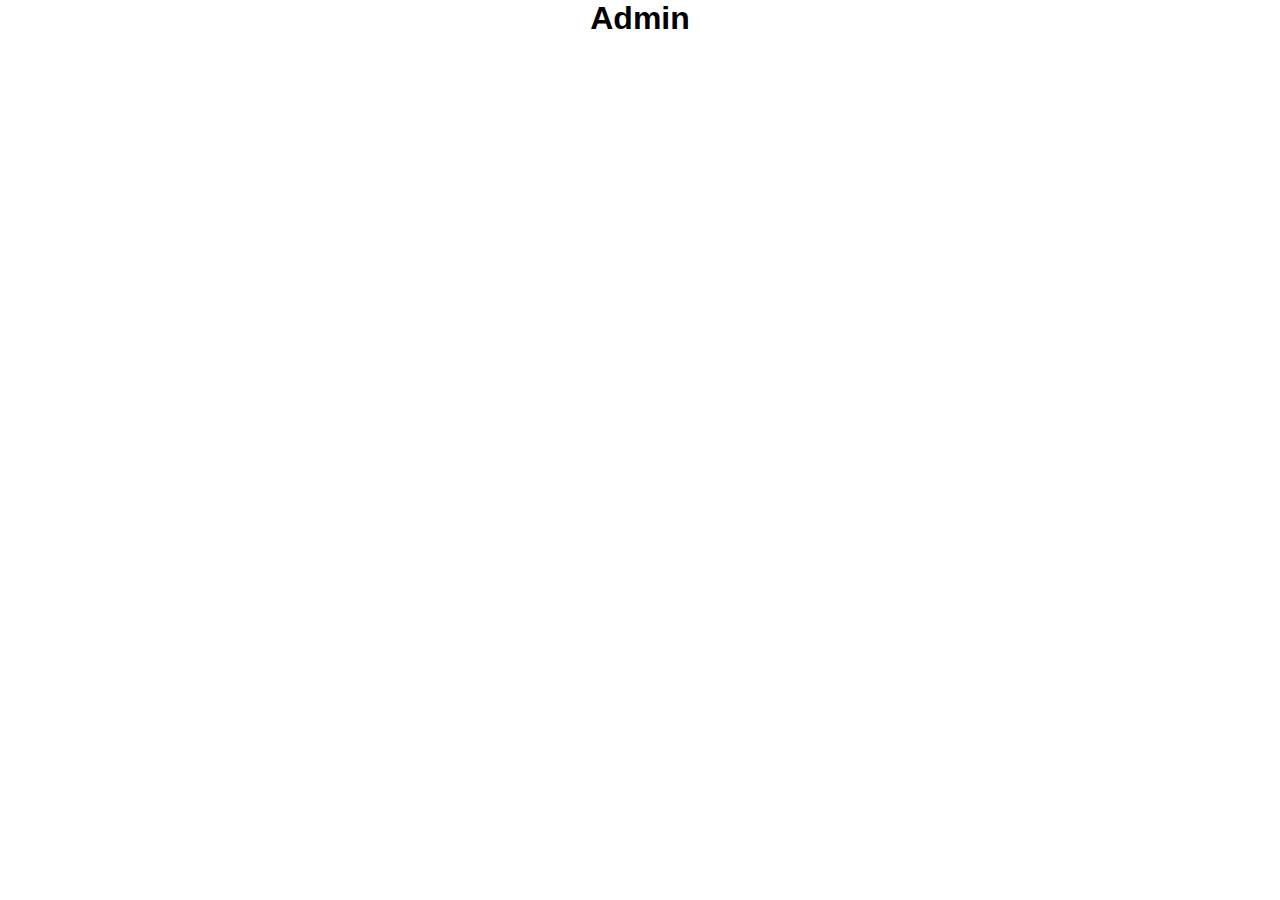
==== html/admin.html @ c2e8b567 "update" ====
<!DOCTYPE html>
<html lang="en">

<head>
    <meta charset="UTF-8">
    <meta http-equiv="X-UA-Compatible" content="IE=edge">
    <meta name="viewport" content="width=device-width, initial-scale=1.0">
    <title>Admin Page</title>
    <link rel="stylesheet" href="../assets/css/admin.css">
    <link rel="stylesheet"
        href="https://fonts.googleapis.com/css2?family=Material+Symbols+Outlined:opsz,wght,FILL,GRAD@20..48,100..700,0..1,-50..200" />
</head>


<body>
    <h1>Admin</h1>
    <div class="listProducts-container">
    </div>

    <script src="../assets/js/admin.js"></script>
</body>



</html>
---- assets/css/admin.css ----
* {
    margin: 0;
    padding: 0;
    box-sizing: border-box;
}

body {
    font-family: sans-serif;
}

h1 {
    text-align: center;
}

.listProducts-container {
    display: grid;
    grid-template-columns: 300px 300px 300px 300px;
    margin: 0 auto;
    gap: 10px;
    width: 85%;
}

.product-item {
    display: flex;
    border: 1px solid;
    gap: 10px;
}

.product-item-image {
    width: 100px;
}

.product-item-image img {
    width: 100px;
}

.product-item-info {
    width: 150px;
}

.product-item-info p {
    font-size: 12px;
}

.product-item-button button {
    border: none;
    cursor: pointer;
}

.product-item-close-button {
    cursor: pointer;
}

.material-symbols-outlined {
    font-variation-settings:
        'FILL' 0,
        'wght' 100,
        'GRAD' 0,
        'opsz' 20
}
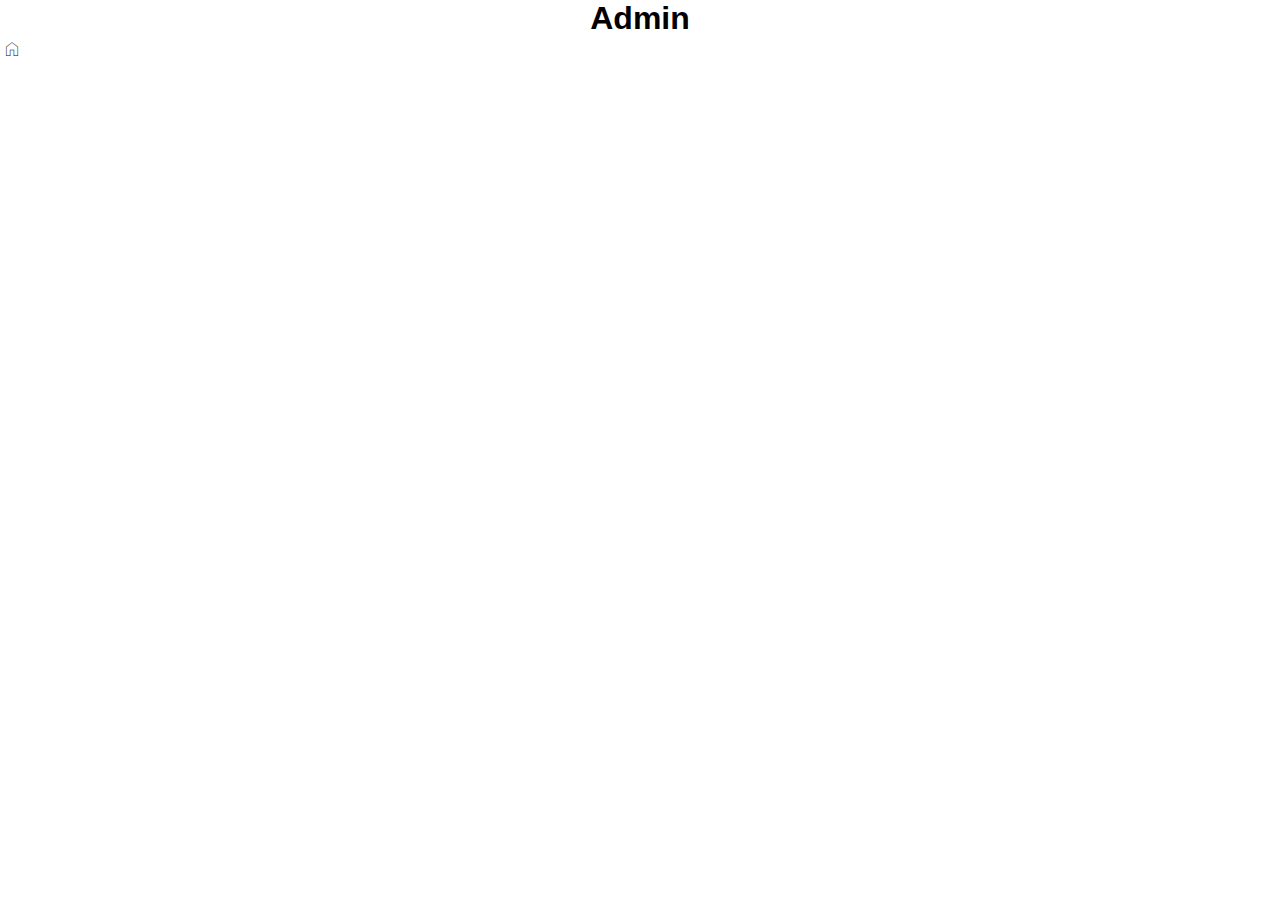
==== commit 434eb71a: "update" ====
--- a/html/admin.html
+++ b/html/admin.html
@@ -9,11 +9,17 @@
     <link rel="stylesheet" href="../assets/css/admin.css">
     <link rel="stylesheet"
         href="https://fonts.googleapis.com/css2?family=Material+Symbols+Outlined:opsz,wght,FILL,GRAD@20..48,100..700,0..1,-50..200" />
+
 </head>
 
 
 <body>
     <h1>Admin</h1>
+    <div class="homePage">
+        <span class="material-symbols-outlined">
+            home
+        </span>
+    </div>
     <div class="listProducts-container">
     </div>
 
--- a/assets/css/admin.css
+++ b/assets/css/admin.css
@@ -11,6 +11,7 @@
 h1 {
     text-align: center;
 }
+
 
 .listProducts-container {
     display: grid;
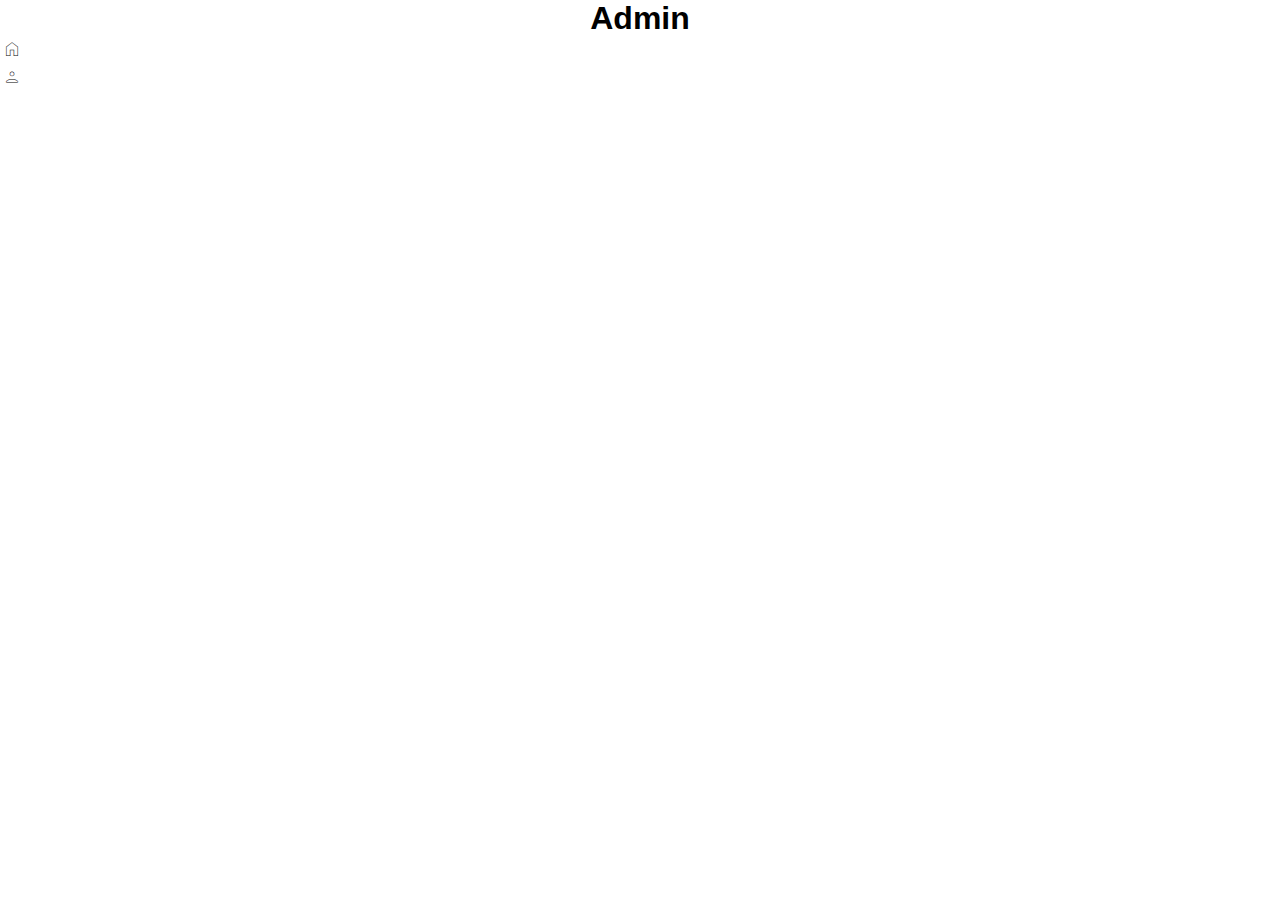
==== commit 40ff9115: "update" ====
--- a/html/admin.html
+++ b/html/admin.html
@@ -20,6 +20,11 @@
             home
         </span>
     </div>
+    <div class="userInfo">
+        <span class="material-symbols-outlined">
+            person
+        </span>
+    </div>
     <div class="listProducts-container">
     </div>
 
